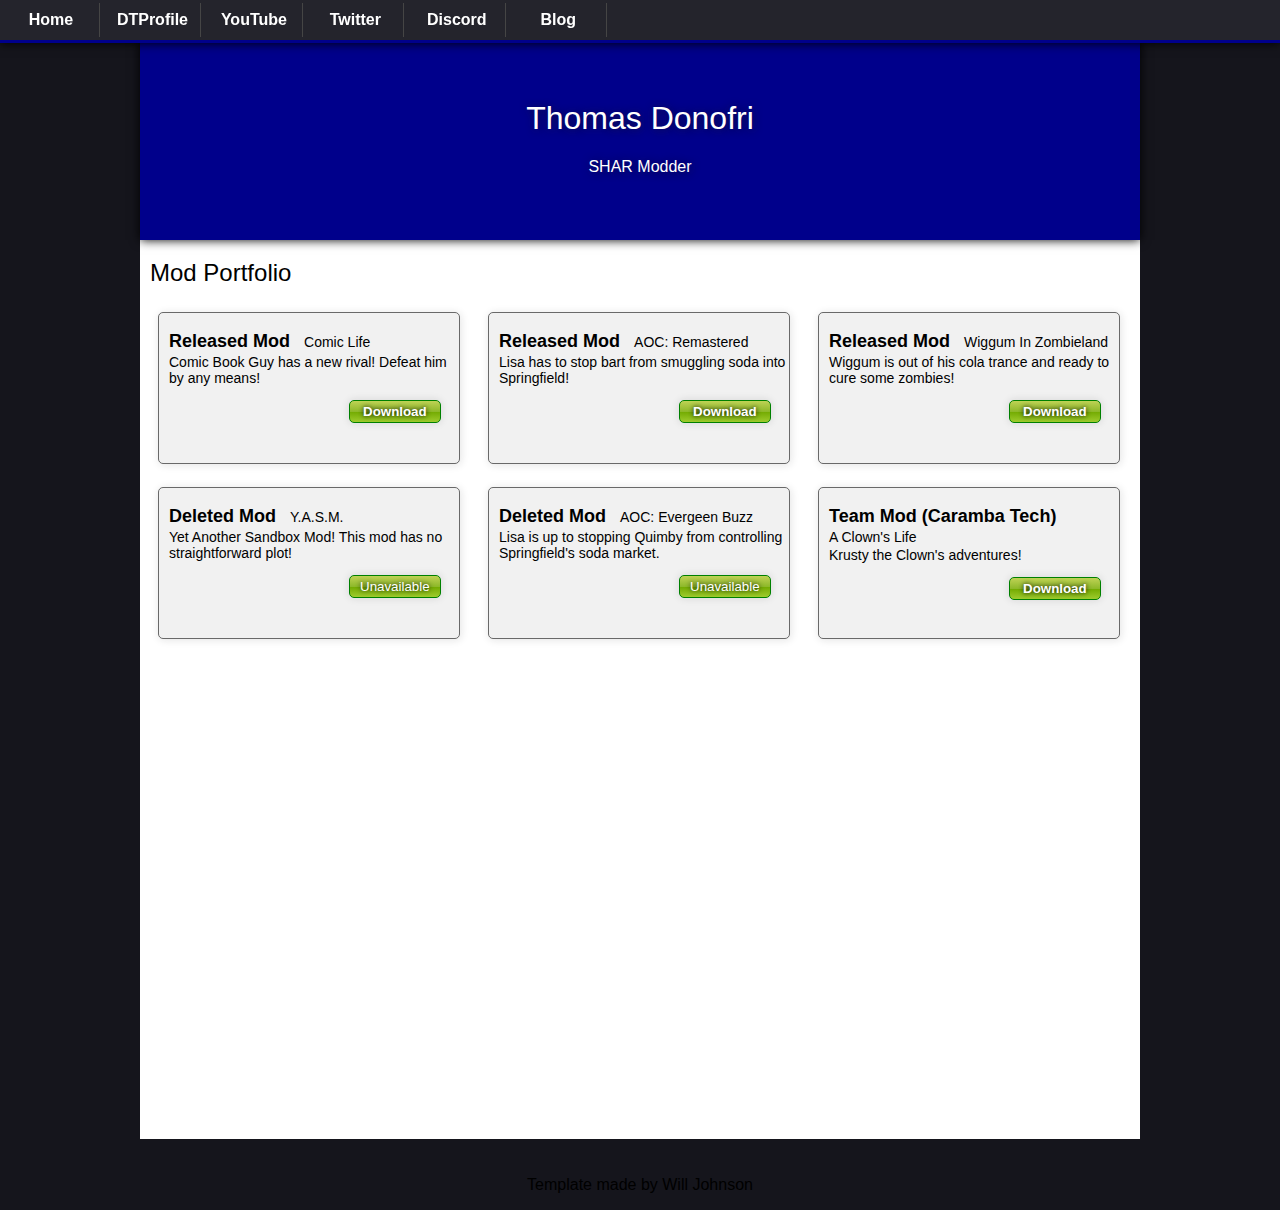
==== index.html @ 95f1ea08 "Add files via upload" ====
<html>
<head>
<title>Thomas Donofri</title>
	<!--Stylesheets-and-Scripts-------------->
	<link rel="stylesheet" href="styles.css"/>
	<link rel="stylesheet" href="layout.css"/>
	<script src="js/rainbow.js" type="application/javascript"></script>
</head>

<body>
<header>
<div class="nav-bar">
	<ul>
	<li><a href="#">Home</a></li>
	<li><a href="https://donutteam.com/forum/profile/1577/">DTProfile</a></li>
	<li><a href="https://www.youtube.com/channel/UClwzEimsrGmY25cqAarEklQ">YouTube</a></li>
	<li><a href="https://twitter.com/Tom_Donofri_Dev">Twitter</a></li>
	<li><a href="https://discord.gg/58HbjwP">Discord</a></li>
	<li><a href="blog.html">Blog</a></li>
	</ul>
</div>	
<div class="headContent">
	<h1>Thomas Donofri</h1>
	<p>SHAR Modder</p>
	</div>
</header>
	

	
<div class="content">
<h2>Mod Portfolio</h2>	
	<div class="showcaseCard">
	<h3>Released Mod</h3>
		<p class="modTitle">Comic Life</p>
		<p>Comic Book Guy has a new rival! Defeat him by any means!</strong></p>
		<button class="downloadBtn" id="downloadBtn"><a href="https://www.dropbox.com/s/wgd4gq6vlzlsgho/Comic_Life_1.3.1b.lmlm?dl=1">Download</a></button>
</div>
	<div class="showcaseCard">
	<h3>Released Mod</h3>
		<p class="modTitle">AOC: Remastered</p>
		<p>Lisa has to stop bart from smuggling soda into Springfield!</strong></p>
		<button class="downloadBtn" id="downloadBtn"><a href="https://1drv.ms/u/s!Alm5E7Y3epjqgo4fj_HzyS33GKInTA">Download</a></button>
</div>	
	<div class="showcaseCard">
	<h3>Released Mod</h3>
		<p class="modTitle">Wiggum In Zombieland</p>
		<p>Wiggum is out of his cola trance and ready to cure some zombies!</strong></p>
		<button class="downloadBtn" id="downloadBtn"><a href="https://mega.nz/#!u083wKLB!oCAHgxJ4t3UDdiH1BU3qE9Q8OqekPfAdwEwfSEJzueo">Download</a></button>
</div>	
	<div class="showcaseCard">
	<h3>Deleted Mod</h3>
		<p class="modTitle">Y.A.S.M.</p>
		<p>Yet Another Sandbox Mod! This mod has no straightforward plot!</strong></p>
		<button class="downloadBtn" id="downloadBtn">Unavailable</button>
</div>	
	<div class="showcaseCard">
	<h3>Deleted Mod</h3>
		<p class="modTitle">AOC: Evergeen Buzz</p>
		<p>Lisa is up to stopping Quimby from controlling Springfield's soda market.</strong></p>
		<button class="downloadBtn" id="downloadBtn">Unavailable</button>
</div>	
	<div class="showcaseCard">
	<h3>Team Mod (Caramba Tech)</h3>
		<p class="modTitle">A Clown's Life</p>
		<p>Krusty the Clown's adventures!</strong></p>
		<button class="downloadBtn" id="downloadBtn"><a href="https://www.dropbox.com/s/8w6xi8hmxncvlxj/A%20Clown%27s%20Life%20DEMO%201.1b.lmlm?dl=1">Download</a></button>
</div>
</div>
<footer><p>Template made by Will Johnson</p></footer>
</body>
	
	
</html>
---- styles.css ----
/*navigation*/
.nav-bar{width: 100%; position: fixed; height: 40px; top: 0; left: 0; background-color: #24242C; z-index: 2; text-align: left; border-bottom: 3px solid darkblue; box-shadow: 0px 0px 10px black;}
.nav-bar ul, a{ text-decoration: none; list-style-type: none; color: white; padding: 0; margin: 3; font-family: Helvetica, sans-serif; font-weight: bold;}
.nav-bar li{text-align: center; width: 80px; max-width: 150px; min-width: 65px; padding: 8; border-right: 1px solid #454545;  display: inline-block;}
.nav-bar li:hover{background-color: darkblue; border-radius: 0px;}

/*identities*/
#downloadBtn{}
#ee{position: absolute; bottom: 5px; left: 5px; width: 100px; height: 100px;}
/*classes*/
.downloadBtn{background: linear-gradient(to bottom, #bfd255 0%,#8eb92a 50%,#72aa00 51%,#9ecb2d 100%); border: 1px solid green; box-shadow: 0px 0px 9px rgba(24, 24, 24, 0.12); border-radius: 5px; color: white; text-shadow: 0px 0px 5px black; padding-left: 10px; padding-right: 10px; padding-top: 3px; padding-bottom: 3px; margin-left: 190px; }
.downloadBtn:hover{background: linear-gradient(to bottom, #84a531 0%,#8eb92a 50%,#4f7c00 52%,#4b9b23 100%)}
.headContent{width: 100%; height: 200px; background-color: darkblue; position: relative; z-index: 1; text-shadow: 1px 1px 8px rgba(24,24,24,0.65); top: 0; left: 0; margin-top: 40px; color: white; box-shadow: 0px 0px 10px black;}
.headContent h1 {padding-top: 60px; color: white; font-weight: 100; text-align: center;}
.content{background-color: white; width: 100%; height: 100%; position: relative; bottom: 21px; text-align: left;}
.content h2{padding-top: 20px; font-weight: 100; padding-left: 10px; text-align: left;}
.content p {padding-left: 10px;}
.showcaseCard{ word-wrap: break-word; overflow: hidden; max-width: 300px; width: 300px; border-radius: 5px; border: 1px solid dimgray; height: 150px; margin-left: 18px; margin-right: 10px; margin-top: 5px; margin-bottom: 18px;background-color: #f1f1f1; box-shadow: 1px 1px 8px rgba(24, 24, 24, 0.12); text-align: left; display: inline-block; float: left;}
.showcaseCard h3{padding-left: 10px; font-size: 18px; display: inline-block; margin-bottom: 0px;}
.modTitle{padding-left: 10px; display: inline-block; font-size: 14px; margin: 0px; font-style:normal; }
.showcaseCard p {padding-left: 10px;  font-size: 14px; margin-top: 2px; }
.blog{background-color: darkblue; width: 100%; height: 100%; position: relative; bottom: 21px; text-align: left;}
.blog h2{padding-top: 20px; font-weight: 100; padding-left: 10px; text-align: left;}
.blog p {padding-left: 10px;}
.blogEntry{ word-wrap: break-word; overflow: hidden; max-width: 980px; width: 980px; border-radius: 5px; border: 1px solid dimgray; height: 450px; margin-left: 10px; margin-right: 10px; margin-top: 150px; margin-bottom: 18px;background-color: #f1f1f1; box-shadow: 1px 1px 8px rgba(24, 24, 24, 0.12); text-align: left; display: inline-block; float: left;}
.blogEntry h3{padding-top: 10px; font-size: 18px; display: inline-block; margin-bottom: 0px;}
/*miscellaneous*/
---- layout.css ----
h1,h2,h3, p, td {font-family: 'Helvetica', sans-serif;}
html, body {
	padding: 0;
	max-width: 1000px;
	margin: auto;
	background-color: #15151C;
	text-align: center;
}



img {
	width: 100%;
	height: auto;
}
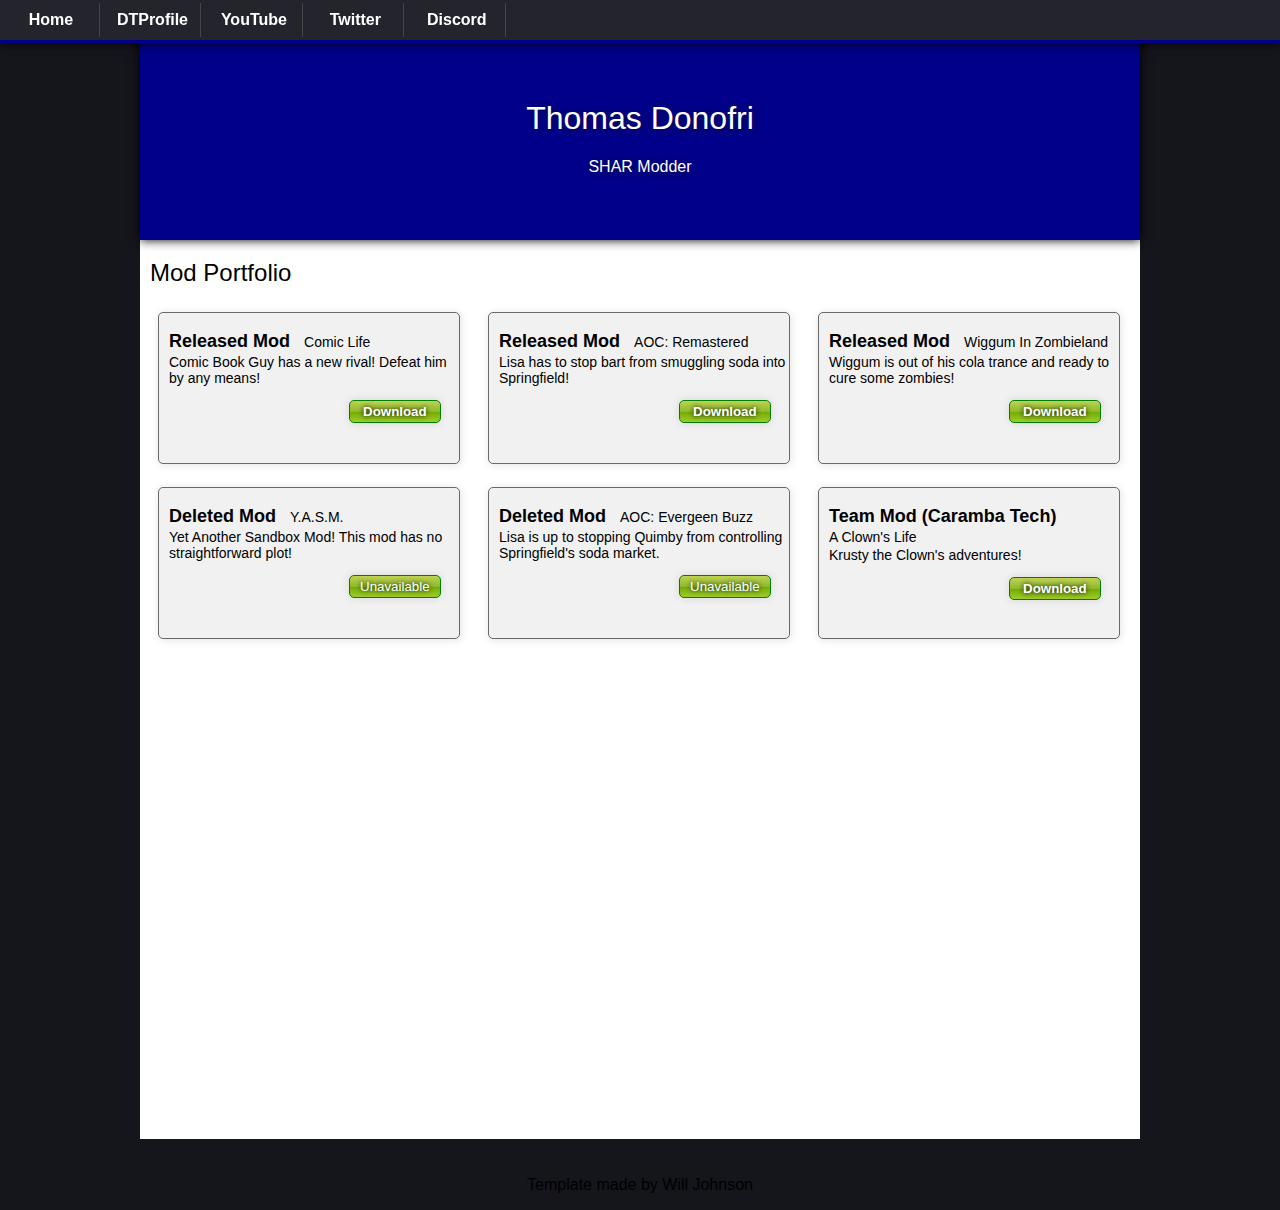
==== commit e64754c1: "Update index.html" ====
--- a/index.html
+++ b/index.html
@@ -5,6 +5,7 @@
 	<link rel="stylesheet" href="styles.css"/>
 	<link rel="stylesheet" href="layout.css"/>
 	<script src="js/rainbow.js" type="application/javascript"></script>
+	<script src="https://widget.battleforthenet.com/widget.js" async></script>
 </head>
 
 <body>
@@ -16,7 +17,6 @@
 	<li><a href="https://www.youtube.com/channel/UClwzEimsrGmY25cqAarEklQ">YouTube</a></li>
 	<li><a href="https://twitter.com/Tom_Donofri_Dev">Twitter</a></li>
 	<li><a href="https://discord.gg/58HbjwP">Discord</a></li>
-	<li><a href="blog.html">Blog</a></li>
 	</ul>
 </div>	
 <div class="headContent">
@@ -70,4 +70,4 @@
 </body>
 	
 	
-</html>+</html>
--- a/styles.css
+++ b/styles.css
@@ -19,9 +19,9 @@
 .showcaseCard h3{padding-left: 10px; font-size: 18px; display: inline-block; margin-bottom: 0px;}
 .modTitle{padding-left: 10px; display: inline-block; font-size: 14px; margin: 0px; font-style:normal; }
 .showcaseCard p {padding-left: 10px;  font-size: 14px; margin-top: 2px; }
-.blog{background-color: darkblue; width: 100%; height: 100%; position: relative; bottom: 21px; text-align: left;}
+.blog{background-color: darkblue; width: 100%; height: 150%; position: relative; bottom: 21px; text-align: left;}
 .blog h2{padding-top: 20px; font-weight: 100; padding-left: 10px; text-align: left;}
 .blog p {padding-left: 10px;}
 .blogEntry{ word-wrap: break-word; overflow: hidden; max-width: 980px; width: 980px; border-radius: 5px; border: 1px solid dimgray; height: 450px; margin-left: 10px; margin-right: 10px; margin-top: 150px; margin-bottom: 18px;background-color: #f1f1f1; box-shadow: 1px 1px 8px rgba(24, 24, 24, 0.12); text-align: left; display: inline-block; float: left;}
-.blogEntry h3{padding-top: 10px; font-size: 18px; display: inline-block; margin-bottom: 0px;}
+.blogEntry h3{padding-top: 10px; font-size: 18px; display: inline-block; margin-bottom: 0px; color: black;}
 /*miscellaneous*/
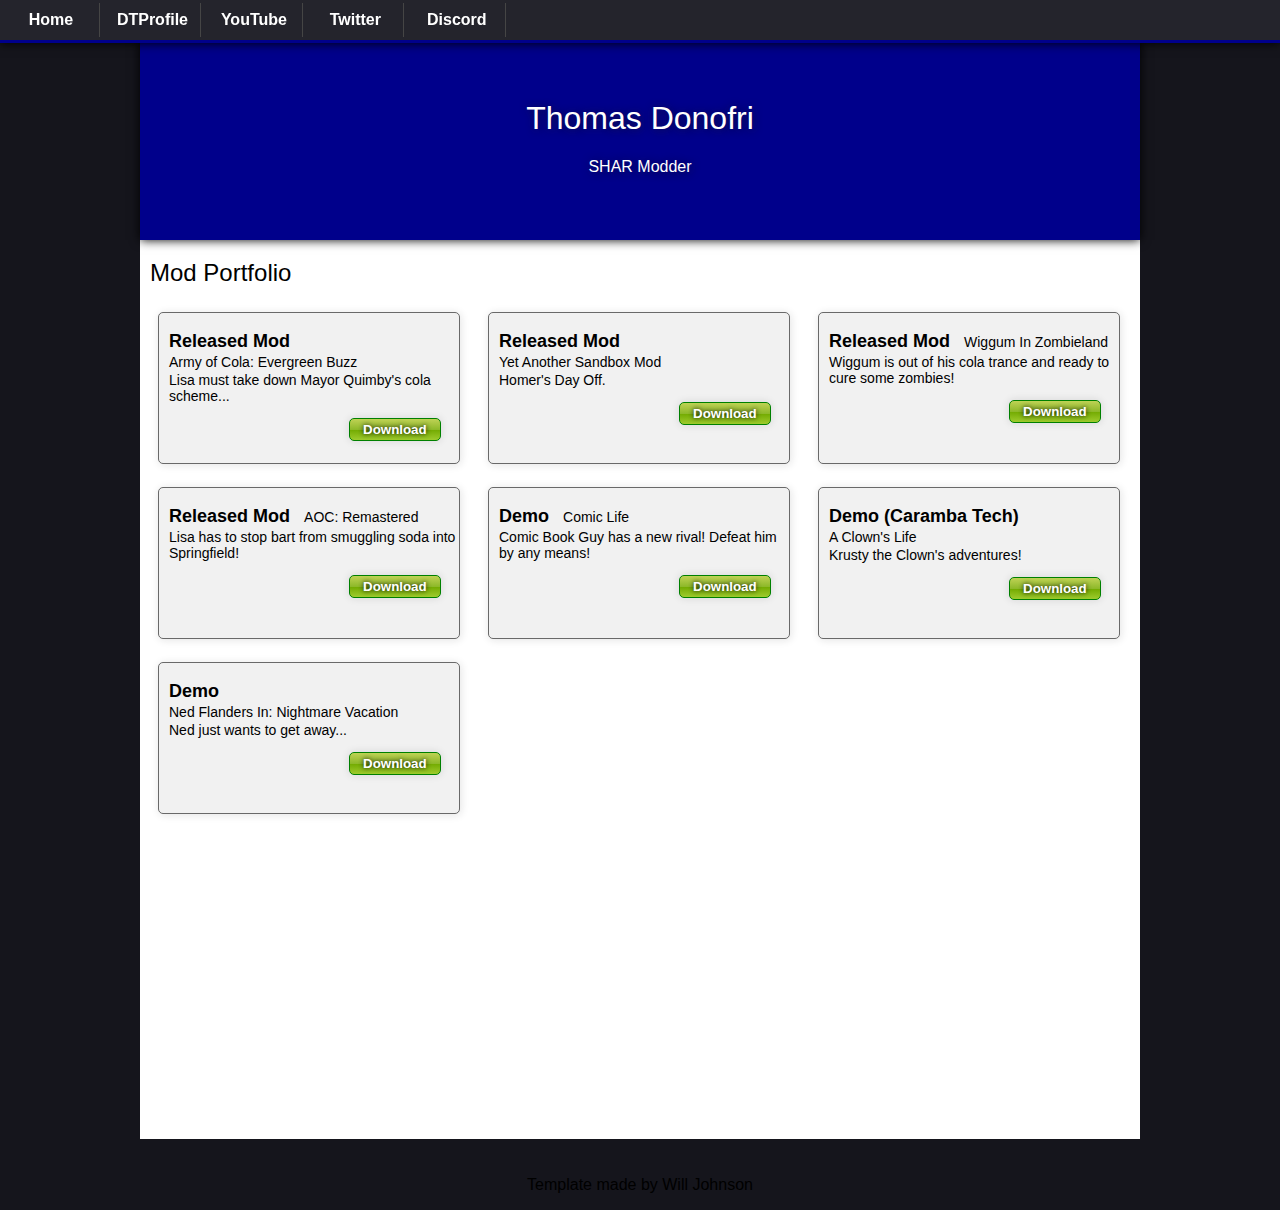
==== commit 42cf0a7f: "work" ====
--- a/index.html
+++ b/index.html
@@ -5,7 +5,6 @@
 	<link rel="stylesheet" href="styles.css"/>
 	<link rel="stylesheet" href="layout.css"/>
 	<script src="js/rainbow.js" type="application/javascript"></script>
-	<script src="https://widget.battleforthenet.com/widget.js" async></script>
 </head>
 
 <body>
@@ -28,42 +27,49 @@
 
 	
 <div class="content">
-<h2>Mod Portfolio</h2>	
+<h2>Mod Portfolio</h2>
 	<div class="showcaseCard">
 	<h3>Released Mod</h3>
-		<p class="modTitle">Comic Life</p>
-		<p>Comic Book Guy has a new rival! Defeat him by any means!</strong></p>
-		<button class="downloadBtn" id="downloadBtn"><a href="https://www.dropbox.com/s/wgd4gq6vlzlsgho/Comic_Life_1.3.1b.lmlm?dl=1">Download</a></button>
+		<p class="modTitle">Army of Cola: Evergreen Buzz</p>
+		<p>Lisa must take down Mayor Quimby's cola scheme...</strong></p>
+		<button class="downloadBtn" id="downloadBtn"><a href="https://www.dropbox.com/s/zf17ebnjuwz6ieb/Army%20of%20Cola%20Evergreen%20Buzz.lmlm?dl=1">Download</a></button>
+</div>
+	<div class="showcaseCard">
+	<h3>Released Mod</h3>
+		<p class="modTitle">Yet Another Sandbox Mod</p>
+		<p>Homer's Day Off.</strong></p>
+		<button class="downloadBtn" id="downloadBtn"><a href="https://www.dropbox.com/s/wmr80tij9j6ulys/YASM.lmlm?dl=1">Download</a></button>
+</div>	
+	<div class="showcaseCard">
+	<h3>Released Mod</h3>
+		<p class="modTitle">Wiggum In Zombieland</p>
+		<p>Wiggum is out of his cola trance and ready to cure some zombies!</strong></p>
+		<button class="downloadBtn" id="downloadBtn"><a href="https://mega.nz/#!u083wKLB!oCAHgxJ4t3UDdiH1BU3qE9Q8OqekPfAdwEwfSEJzueo">Download</a></button>
 </div>
 	<div class="showcaseCard">
 	<h3>Released Mod</h3>
 		<p class="modTitle">AOC: Remastered</p>
 		<p>Lisa has to stop bart from smuggling soda into Springfield!</strong></p>
 		<button class="downloadBtn" id="downloadBtn"><a href="https://1drv.ms/u/s!Alm5E7Y3epjqgo4fj_HzyS33GKInTA">Download</a></button>
-</div>	
+</div>
+<div class="showcaseCard">
+	<h3>Demo</h3>
+		<p class="modTitle">Comic Life</p>
+		<p>Comic Book Guy has a new rival! Defeat him by any means!</strong></p>
+		<button class="downloadBtn" id="downloadBtn"><a href="https://www.dropbox.com/s/wgd4gq6vlzlsgho/Comic_Life_1.3.1b.lmlm?dl=1">Download</a></button>
+</div>		
 	<div class="showcaseCard">
-	<h3>Released Mod</h3>
-		<p class="modTitle">Wiggum In Zombieland</p>
-		<p>Wiggum is out of his cola trance and ready to cure some zombies!</strong></p>
-		<button class="downloadBtn" id="downloadBtn"><a href="https://mega.nz/#!u083wKLB!oCAHgxJ4t3UDdiH1BU3qE9Q8OqekPfAdwEwfSEJzueo">Download</a></button>
-</div>	
-	<div class="showcaseCard">
-	<h3>Deleted Mod</h3>
-		<p class="modTitle">Y.A.S.M.</p>
-		<p>Yet Another Sandbox Mod! This mod has no straightforward plot!</strong></p>
-		<button class="downloadBtn" id="downloadBtn">Unavailable</button>
-</div>	
-	<div class="showcaseCard">
-	<h3>Deleted Mod</h3>
-		<p class="modTitle">AOC: Evergeen Buzz</p>
-		<p>Lisa is up to stopping Quimby from controlling Springfield's soda market.</strong></p>
-		<button class="downloadBtn" id="downloadBtn">Unavailable</button>
-</div>	
-	<div class="showcaseCard">
-	<h3>Team Mod (Caramba Tech)</h3>
+	<h3>Demo (Caramba Tech)</h3>
 		<p class="modTitle">A Clown's Life</p>
 		<p>Krusty the Clown's adventures!</strong></p>
 		<button class="downloadBtn" id="downloadBtn"><a href="https://www.dropbox.com/s/8w6xi8hmxncvlxj/A%20Clown%27s%20Life%20DEMO%201.1b.lmlm?dl=1">Download</a></button>
+</div>
+	<div class="showcaseCard">
+	<h3>Demo</h3>
+		<p class="modTitle">Ned Flanders In: Nightmare Vacation</p>
+		
+		<p>Ned just wants to get away...</strong></p>
+		<button class="downloadBtn" id="downloadBtn"><a href="https://www.dropbox.com/s/j0dyzckt2yd7ej6/SHARVAC_DEMO_1-0-2.lmlm?dl=1">Download</a></button>
 </div>
 </div>
 <footer><p>Template made by Will Johnson</p></footer>
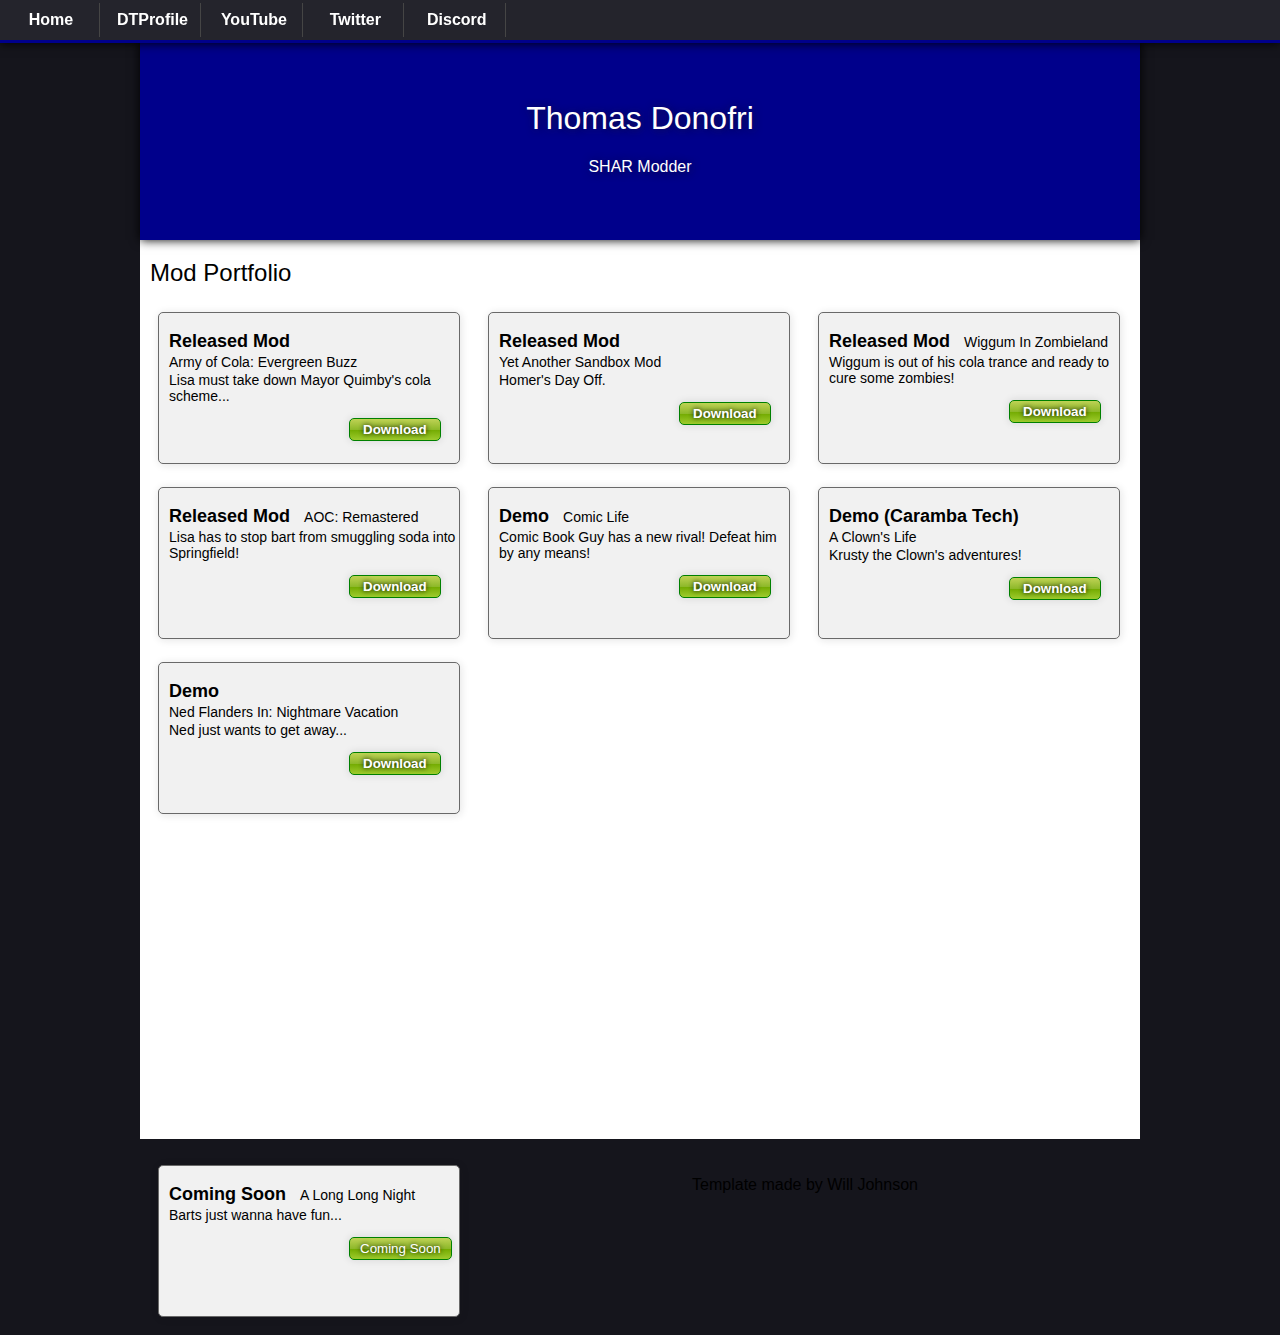
==== commit f1aa5b2c: "Update index.html" ====
--- a/index.html
+++ b/index.html
@@ -15,7 +15,7 @@
 	<li><a href="https://donutteam.com/forum/profile/1577/">DTProfile</a></li>
 	<li><a href="https://www.youtube.com/channel/UClwzEimsrGmY25cqAarEklQ">YouTube</a></li>
 	<li><a href="https://twitter.com/Tom_Donofri_Dev">Twitter</a></li>
-	<li><a href="https://discord.gg/58HbjwP">Discord</a></li>
+	<li><a href="https://discord.gg/5w7WRk7">Discord</a></li>
 	</ul>
 </div>	
 <div class="headContent">
@@ -72,6 +72,14 @@
 		<button class="downloadBtn" id="downloadBtn"><a href="https://www.dropbox.com/s/j0dyzckt2yd7ej6/SHARVAC_DEMO_1-0-2.lmlm?dl=1">Download</a></button>
 </div>
 </div>
+	<div class="showcaseCard">
+	<h3>Coming Soon</h3>
+		<p class="modTitle">A Long Long Night</p>
+		
+		<p>Barts just wanna have fun...</strong></p>
+		<button class="downloadBtn" id="downloadBtn">Coming Soon</button>
+</div>
+</div>
 <footer><p>Template made by Will Johnson</p></footer>
 </body>
 	
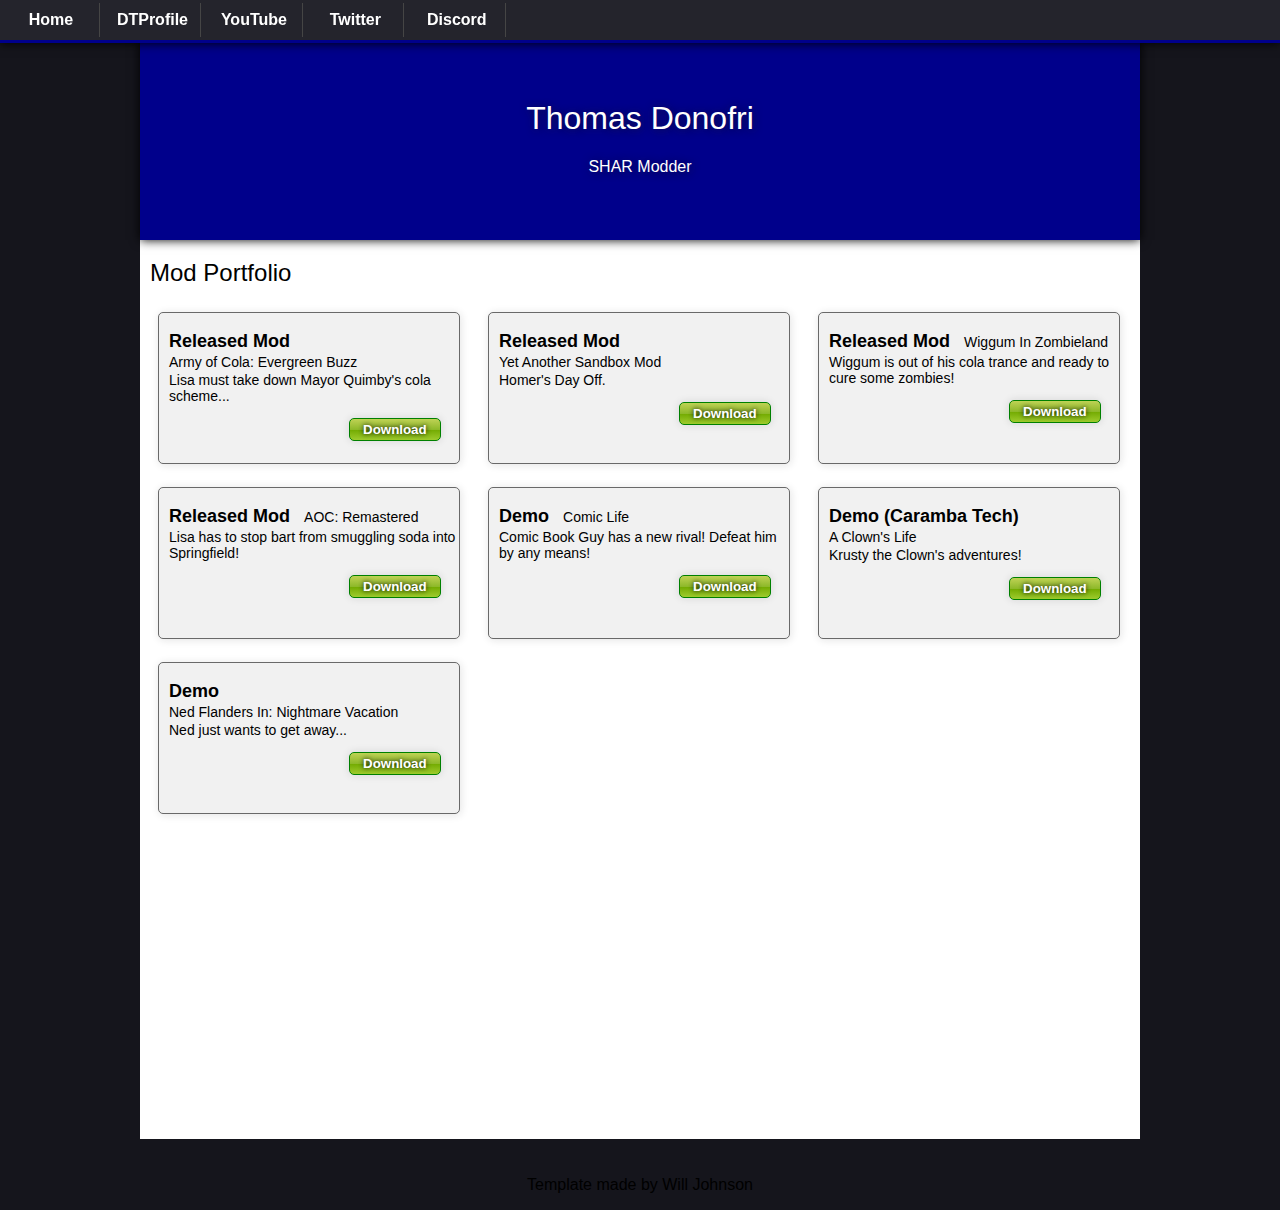
==== commit 6b435823: "Update index.html" ====
--- a/index.html
+++ b/index.html
@@ -72,14 +72,6 @@
 		<button class="downloadBtn" id="downloadBtn"><a href="https://www.dropbox.com/s/j0dyzckt2yd7ej6/SHARVAC_DEMO_1-0-2.lmlm?dl=1">Download</a></button>
 </div>
 </div>
-	<div class="showcaseCard">
-	<h3>Coming Soon</h3>
-		<p class="modTitle">A Long Long Night</p>
-		
-		<p>Barts just wanna have fun...</strong></p>
-		<button class="downloadBtn" id="downloadBtn">Coming Soon</button>
-</div>
-</div>
 <footer><p>Template made by Will Johnson</p></footer>
 </body>
 	
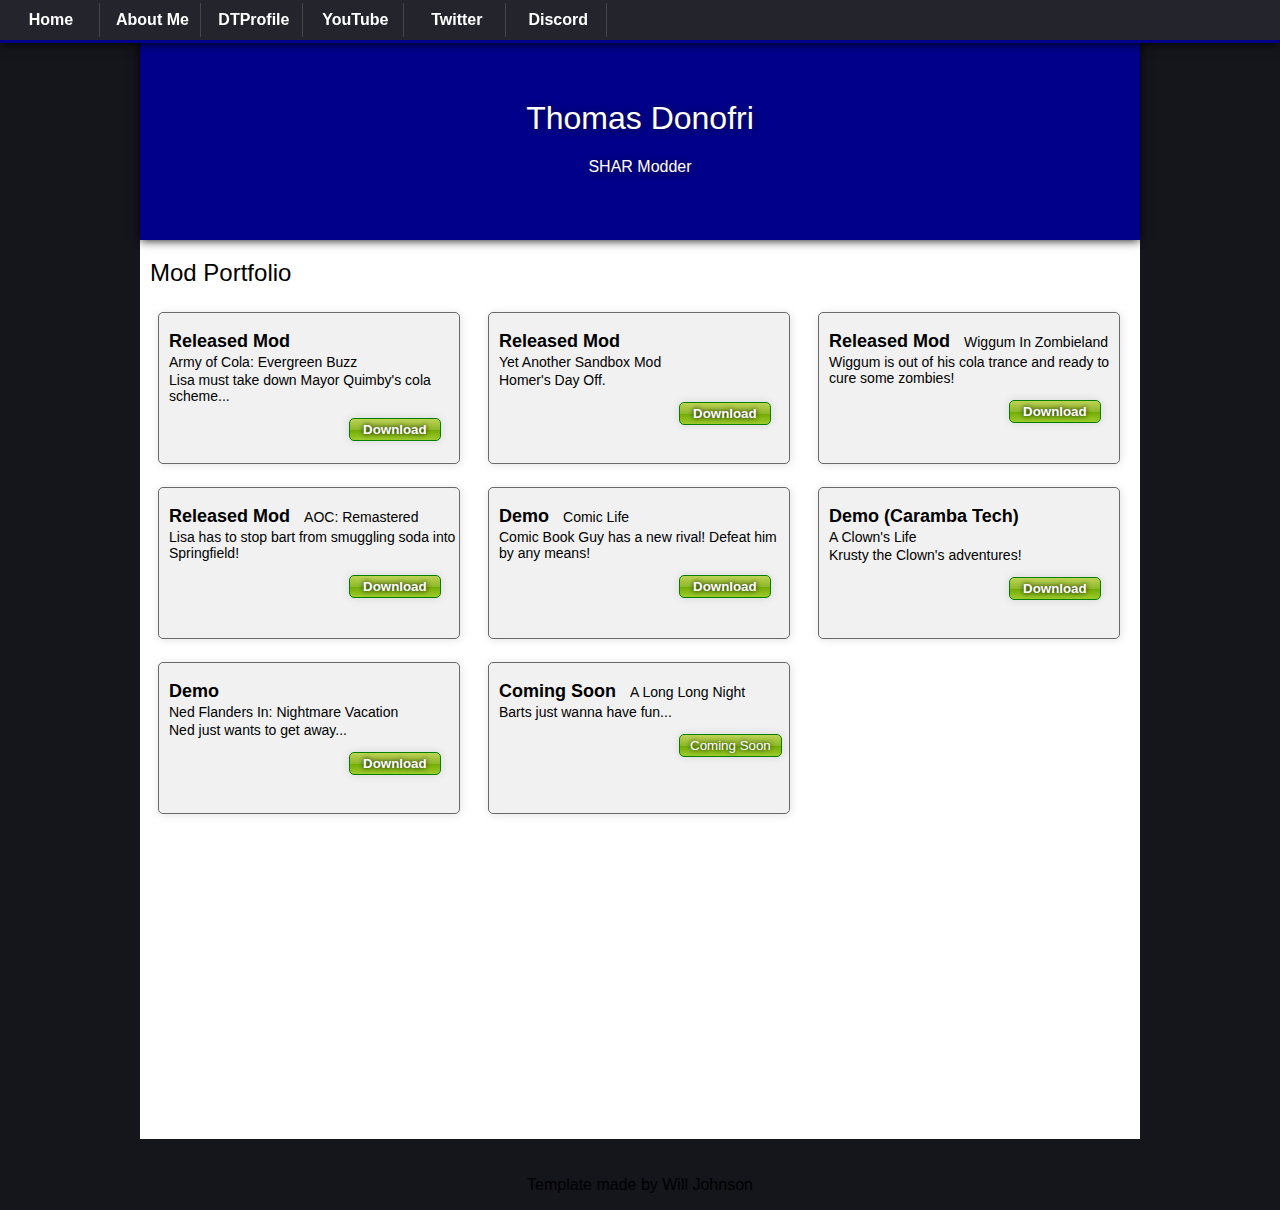
==== commit e2d7779c: "Add files via upload" ====
--- a/index.html
+++ b/index.html
@@ -12,10 +12,11 @@
 <div class="nav-bar">
 	<ul>
 	<li><a href="#">Home</a></li>
+	<li><a href="aboutme.html">About Me</a></li>
 	<li><a href="https://donutteam.com/forum/profile/1577/">DTProfile</a></li>
 	<li><a href="https://www.youtube.com/channel/UClwzEimsrGmY25cqAarEklQ">YouTube</a></li>
-	<li><a href="https://twitter.com/Tom_Donofri_Dev">Twitter</a></li>
-	<li><a href="https://discord.gg/5w7WRk7">Discord</a></li>
+	<li><a href="https://twitter.com/donofri_thomas">Twitter</a></li>
+	<li><a href="https://discord.gg/58HbjwP">Discord</a></li>
 	</ul>
 </div>	
 <div class="headContent">
@@ -71,6 +72,13 @@
 		<p>Ned just wants to get away...</strong></p>
 		<button class="downloadBtn" id="downloadBtn"><a href="https://www.dropbox.com/s/j0dyzckt2yd7ej6/SHARVAC_DEMO_1-0-2.lmlm?dl=1">Download</a></button>
 </div>
+	<div class="showcaseCard">
+	<h3>Coming Soon</h3>
+		<p class="modTitle">A Long Long Night</p>
+		
+		<p>Barts just wanna have fun...</strong></p>
+		<button class="downloadBtn" id="downloadBtn">Coming Soon</a></button>
+</div>
 </div>
 <footer><p>Template made by Will Johnson</p></footer>
 </body>
